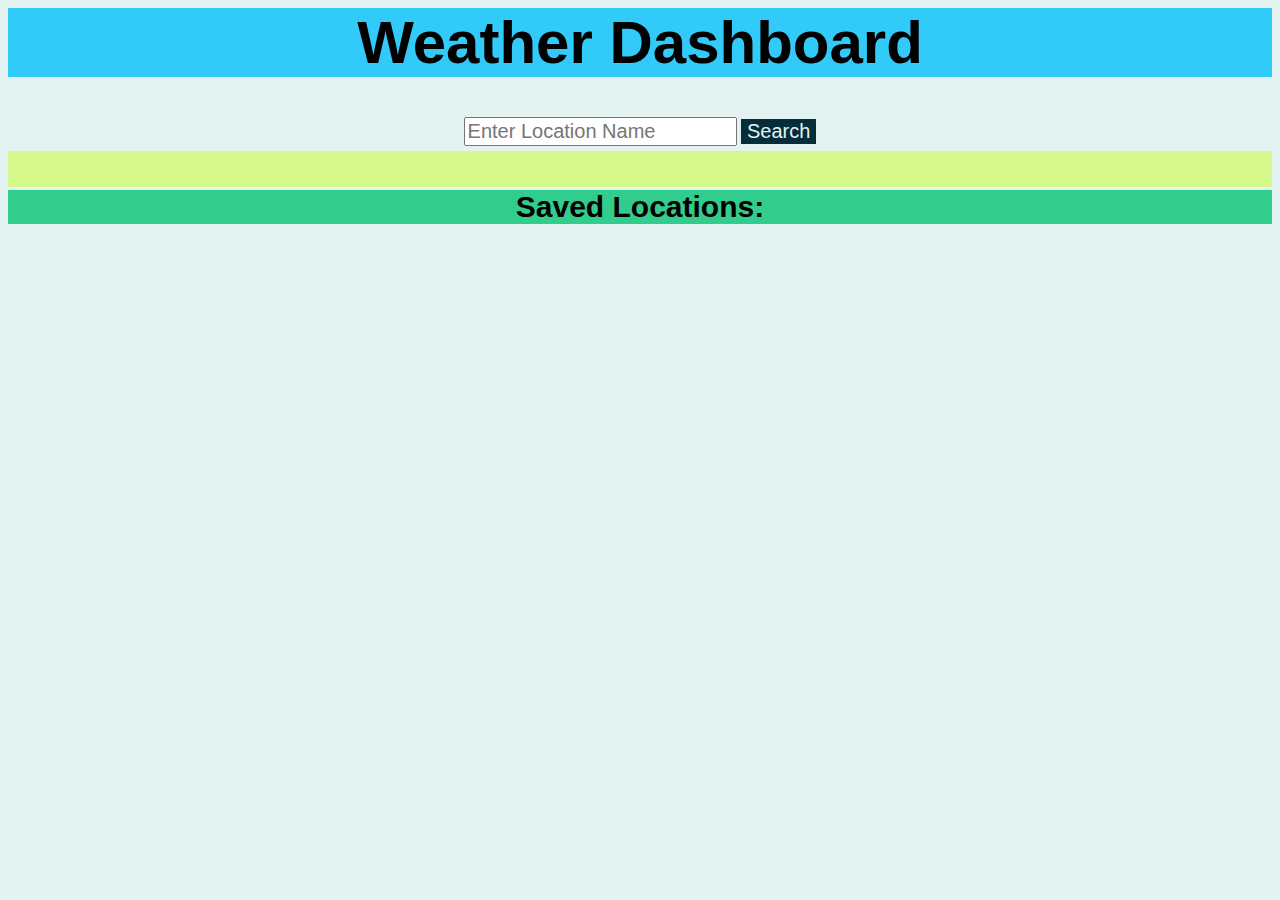
==== index.html @ ba3292bc "weathe dashboard changes" ====
<!DOCTYPE html>
<html lang="en">
  <head>
    <meta charset="UTF-8" />
    <meta http-equiv="X-UA-Compatible" content="IE=edge">
    <meta name="viewport" content="width=device-width, initial-scale=1.0"  />
    
    <link rel="stylesheet" href="./assets/style.css" />
    <title>Weather Dashboard</title>
  </head>

  <body>
    <header> 
        <h1 class="display-3">Weather Dashboard</h1>
    </header>
    <div class ="input">
      <form id="search-weather" class="mb-2">
        <input type="text" name = "searchtext" class ="textarea" id="location" placeholder="Enter Location Name">
        <button id = "searchbutton" class ="searchbtn" class="fas fa-search" type="button">Search</button>
      </form>
    </div>   
    
    <div class="displayweather">
      <div class = "cityname"></div>
          
      <div class = "weatherinfo1"> 
      <img class="weathericon1" src=""/>
      </div>
      <div class = "weatherinfo2">
      <img class="weathericon2" src=""/>
      </div>
      <div class = "weatherinfo3">
      <img class="weathericon3" src=""/>
      </div>
      <div class = "weatherinfo4">
      <img class="weathericon4" src=""/>
      </div>
      <div class = "weatherinfo5">
      <img class="weathericon5" src=""/>
      </div>
    </div>
  
    <div class = "saveloc">
      <h2 class = saveheader> Saved Locations:</h2>
      <h3 id="savelocation" class="savelocation"></h3>
    </div>
    
      <script src="./assets/script.js"></script>
    
  </body>
  
  </html>
---- assets/style.css ----
body {
    font-family: 'Franklin Gothic Medium', 'Arial Narrow', Arial, sans-serif;
    
    text-align: center;
    background-color: #e3f3f2;
    flex:auto;
  }

  header {
    background-color: #32caf8;
    
  }
  
  h1{
  font-size: 60px;
  margin-top: 0px;
  }


  .textarea{
   font-size: 20px;
   margin-bottom: 5px;
  }

  .searchbtn{
    border: none;
    background: #052d3a;
    font-size: 20px;
    color: #e3f3f2;
  }

  .displayweather {
    background-color: #d7f88b;
    margin-bottom: 3px;
  }
  
  .cityname{
   
    font-size: 50px;
    text-align: center;
    color: #052d3a; 
  }

  .weatherinfo1,.weatherinfo2,.weatherinfo3,.weatherinfo4,.weatherinfo5{
    display:inline-block;
    width:20%;
  }

  .weathericon1, .weathericon2, .weathericon3, .weathericon4, .weathericon5{
    width: 80px;
    
  }

  .saveheader{
    margin-top: 0%;
    font-size: 30px;
    box-sizing: content-box;
    border-style: hidden;
    background-color: #32cc8c;
  }

  .savelocation{
    font-size: 20px;
  }
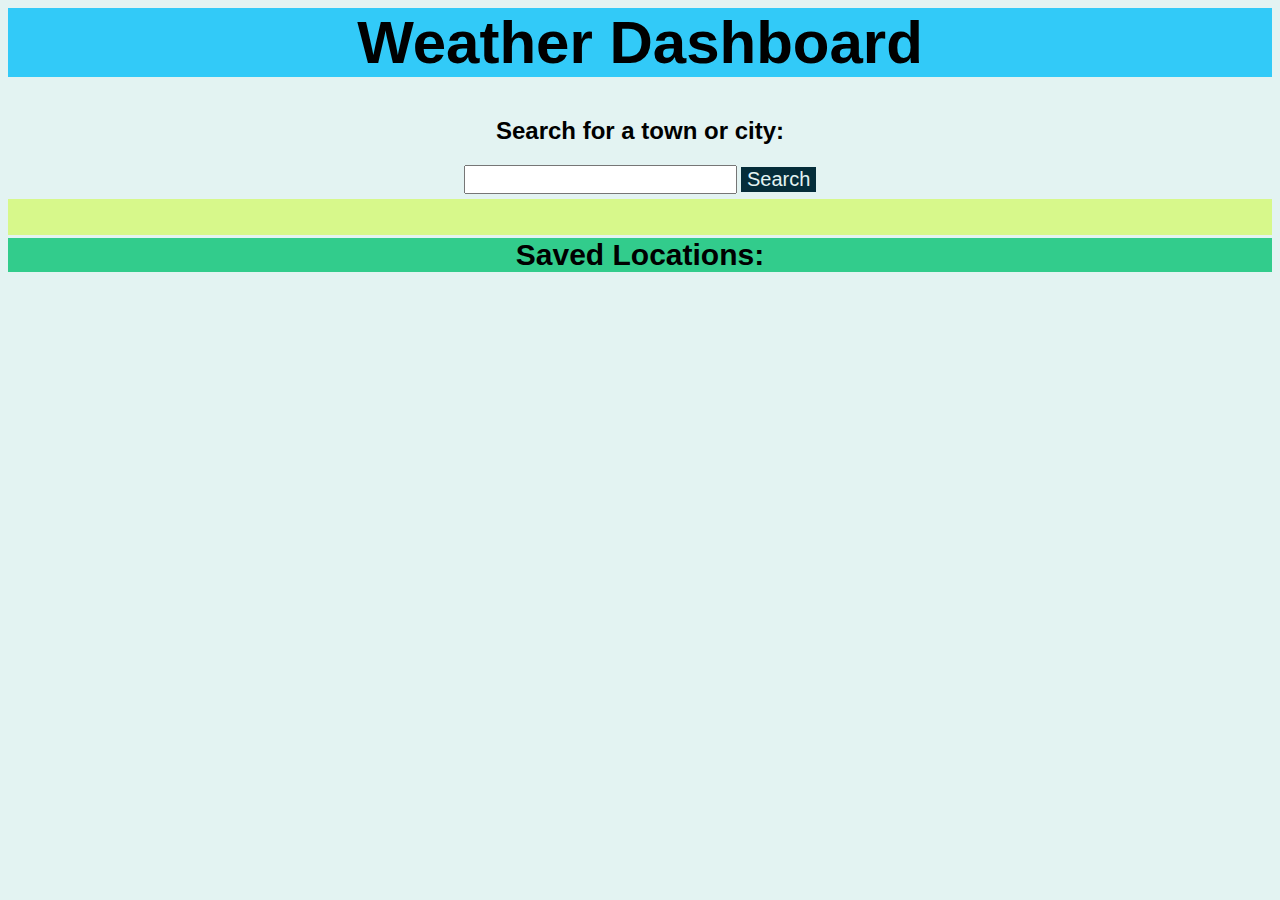
==== commit 357e18ca: "weather dashboard changes" ====
--- a/index.html
+++ b/index.html
@@ -14,8 +14,9 @@
         <h1 class="display-3">Weather Dashboard</h1>
     </header>
     <div class ="input">
+      <h2>Search for a town or city:</h2>
       <form id="search-weather" class="mb-2">
-        <input type="text" name = "searchtext" class ="textarea" id="location" placeholder="Enter Location Name">
+        <input type="text" name = "searchtext" class ="textarea" id="location">
         <button id = "searchbutton" class ="searchbtn" class="fas fa-search" type="button">Search</button>
       </form>
     </div>   
--- a/assets/style.css
+++ b/assets/style.css
@@ -15,7 +15,6 @@
   font-size: 60px;
   margin-top: 0px;
   }
-
 
   .textarea{
    font-size: 20px;
@@ -35,7 +34,6 @@
   }
   
   .cityname{
-   
     font-size: 50px;
     text-align: center;
     color: #052d3a; 
